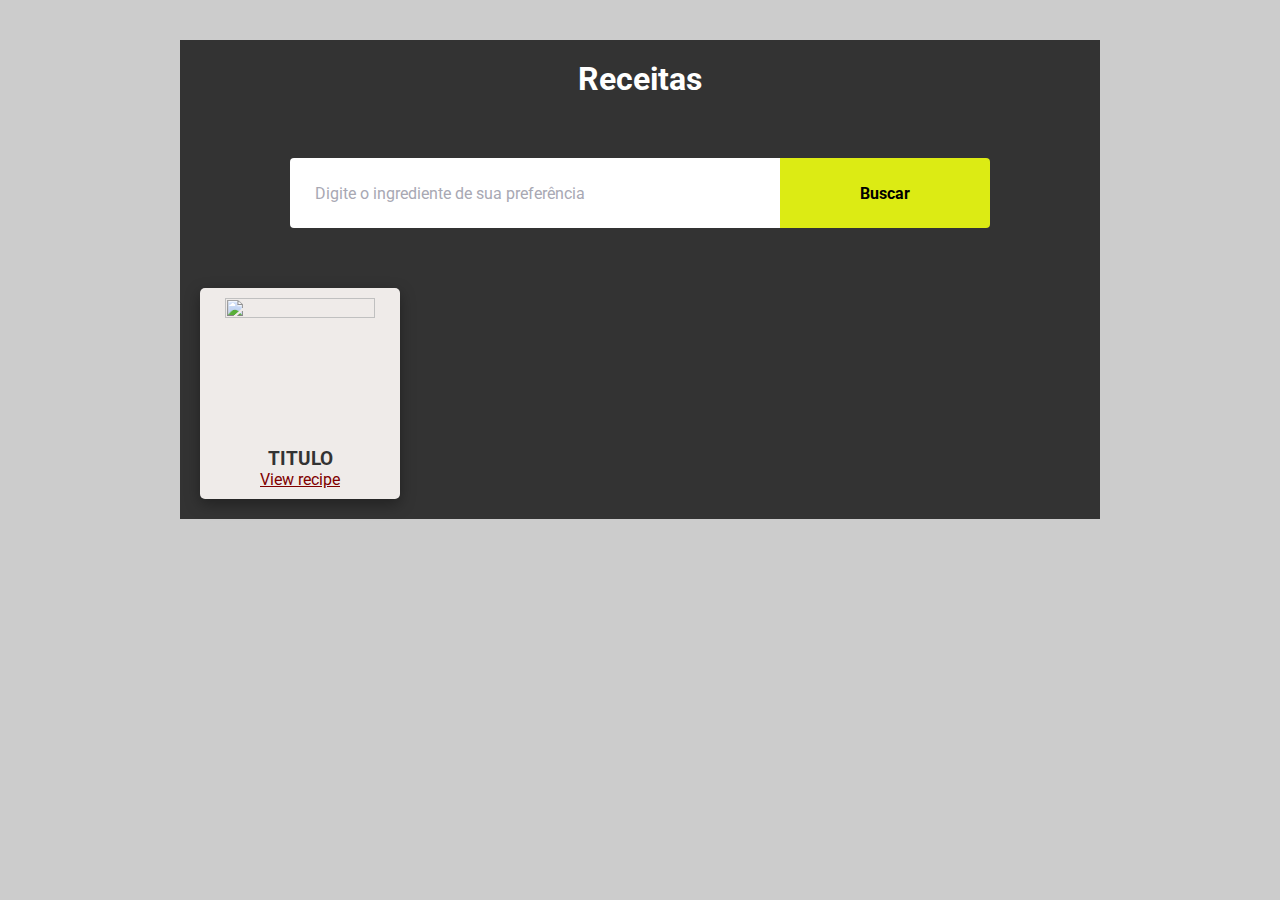
==== index.html @ 8f4b566f "Pedro Vieira" ====
<!DOCTYPE html>
<html lang="en">

<head>
    <link rel="preconnect" href="https://fonts.googleapis.com" />
    <link rel="preconnect" href="https://fonts.gstatic.com" crossorigin />
    <meta charset="UTF-8" />
    <meta name="viewport" content="width=device-width, initial-scale=1.0" />
    <link rel="shortcut icon" href="./assets/favicon.svg" type="image/svg" />
    <title>Recipe Finder</title>
    <link
        href="https://fonts.googleapis.com/css2?family=Roboto:ital,wght@0,100;0,300;0,400;0,500;0,700;0,900;1,100;1,300;1,400;1,500;1,700;1,900&display=swap"
        rel="stylesheet" />
    <script src="https://cdn.jsdelivr.net/npm/axios/dist/axios.min.js"></script>
    <script src="https://unpkg.com/@phosphor-icons/web"></script>
    <link rel="stylesheet" href="./css/global.css" />
    <link rel="stylesheet" href="./css/style.css" />
</head>

<body>
    <div id="root">
        <header>
            
        </header>

        <main class="content">
            <h1 class="title">Receitas</h1>

            <form class="form-body" id="search-form">
                <input id="search" type="text" placeholder="Digite o ingrediente de sua preferência" required />
                <button type="submit">Buscar </i>

                </button>
            </form>
            
            <ul class="repos-list">
            </ul>

            <div class="results">
                <div class="recipe-item">
                    <img width="150" height="150" src="https://via.placeholder.com/150" alt="" />
                    <h3>TITULO</h3>
                    <a href="#">View recipe</a>
                </div>
            </div>
        </main>
    </div>

    <script src="./js/script.js"></script>
</body>

</html>
---- css/global.css ----
* {
    margin: 0;
    padding: 0;
    outline: 0;
    box-sizing: border-box;
    list-style: none;
  }
  
  body {
    background-color: #ccc;
    -webkit-font-smoothing: antialiased;
  }
  
  body,
  input,
  button {
    font: 1rem "Roboto", sans-serif;
  }
  
  
  
  button,
  input {
    border: 0;
  }
  
  #root {
    max-width: 960px;
  
    margin: 0 auto;
  
    padding: 40px 20px;
  }
  
  button,
  a {
    cursor: pointer;
    transition: all 0.5s ease-in-out;
  }
---- css/style.css ----
/* .content {
    margin-top: 80px;
  }
  
  .title {
    font-size: 48px;
    color: #3a3a3a;
    width: 450px;
    line-height: 56px;
  }
  
  .form-body {
    margin-top: 40px;
    max-width: 700px;
    width: 100%;
  
    display: flex;
  }
  
  .form-body input,
  .form-body button {
    height: 70px;
  }
  
  .form-body input {
    flex: 1;
    padding: 0 24px;
  
    border-radius: 4px 0 0 4px;
    border: 1px solid transparent;
    transition: border ease-in 0.2s;
  }
  
  .form-body input::placeholder {
    color: #a8a8b3;
  }
  
  .form-body input:focus {
    border: 1px solid #c9c9d4;
  }
  
  .form-body button {
    width: 100%;
    max-width: 210px;
    border-radius: 0 4px 4px 0;
    background-color: #04d361;
    color: #ffff;
  
    font-weight: bold;
  }
  
  .form-body button:hover {
    filter: brightness(0.75);
  }
  
  .repos-list {
    display: flex;
    flex-direction: column;
    gap: 16px;
  
    margin-top: 120px;
  }
  
  .repos-list-item {
    width: 100%;
  
    padding: 16px;
  
    display: flex;
    align-items: center;
    justify-content: space-between;
  
    background-color: #ffffff;
  
    border-radius: 4px;
  }
  
  .repos-list-item:hover {
    filter: brightness(0.9);
  }
  
  .repos-list-item i {
    font-size: 24px;
  
    color: #c9c9d4;
  }
  
  .repo-wrapper {
    display: flex;
    align-items: center;
    justify-content: center;
    gap: 24px;
  }
  
  .repo-wrapper img {
    width: 80px;
    height: 80px;
  
    border-radius: 50%;
  }
  
  .repos-info {
    display: block;
    gap: 4px;
  }
  
  .repos-info strong {
    font-size: 24px;
    line-height: 28px;
  
    color: #3d3d4d;
  }
  
  .repos-info span {
    font-size: 18px;
    line-height: 20px;
  
    color: #a8a8b3;
  } */




  /* outro  */


  .content{
    display: flex;
    flex-direction: column;
    justify-content: center;
    align-items: center;

    background-color: #333333;
  }

  .title {
    color: #ffffff;
    font-size: 32px;
    margin: 20px;
  }

  .form-body {
    margin: 40px;
    max-width: 700px;
    width: 100%;
  
    display: flex;
  }
  
  .form-body input,
  .form-body button {
    height: 70px;
  }
  
  .form-body input {
    flex: 1;
    padding: 0 24px;
  
    border-radius: 4px 0 0 4px;
    border: 1px solid transparent;
    transition: border ease-in 0.2s;
  }
  
  .form-body input::placeholder {
    color: #a8a8b3;
  }
  
  .form-body input:focus {
    border: 1px solid #c9c9d4;
  }
  
  .form-body button {
    width: 100%;
    max-width: 210px;
    border-radius: 0 4px 4px 0;
    background-color: #dceb14;
    color: #000000;
  
    font-weight: bold;
  }
  
  .form-body button:hover {
    filter: brightness(0.75);
  }




  .results {
    display: flex;
    width: 100%;
    justify-content: left;
    flex-wrap: wrap;
    gap:20px;
    padding: 20px;
  }

  .recipe-item{
    padding: 10px;
    width: 200px;
    text-align: center;
    align-items: center;
    justify-content: center;
    color: #333333;
    background-color: #efebe9;
    border-radius: 5px;
    box-shadow: 0px 5px 15px 0px rgba(0,0,0,0.35);
  }
  .recipe-item img {
    max-width: 100%;
    height: auto;
  }
  .recipe-item a {
    color:maroon;
  }
  
  #recipe-details {
    display: none;
    flex-direction: column;
    position: absolute;
    border-radius: 10px;
    margin-top: 20px;
    width: 60vw;
    background-color: #333333;
  }
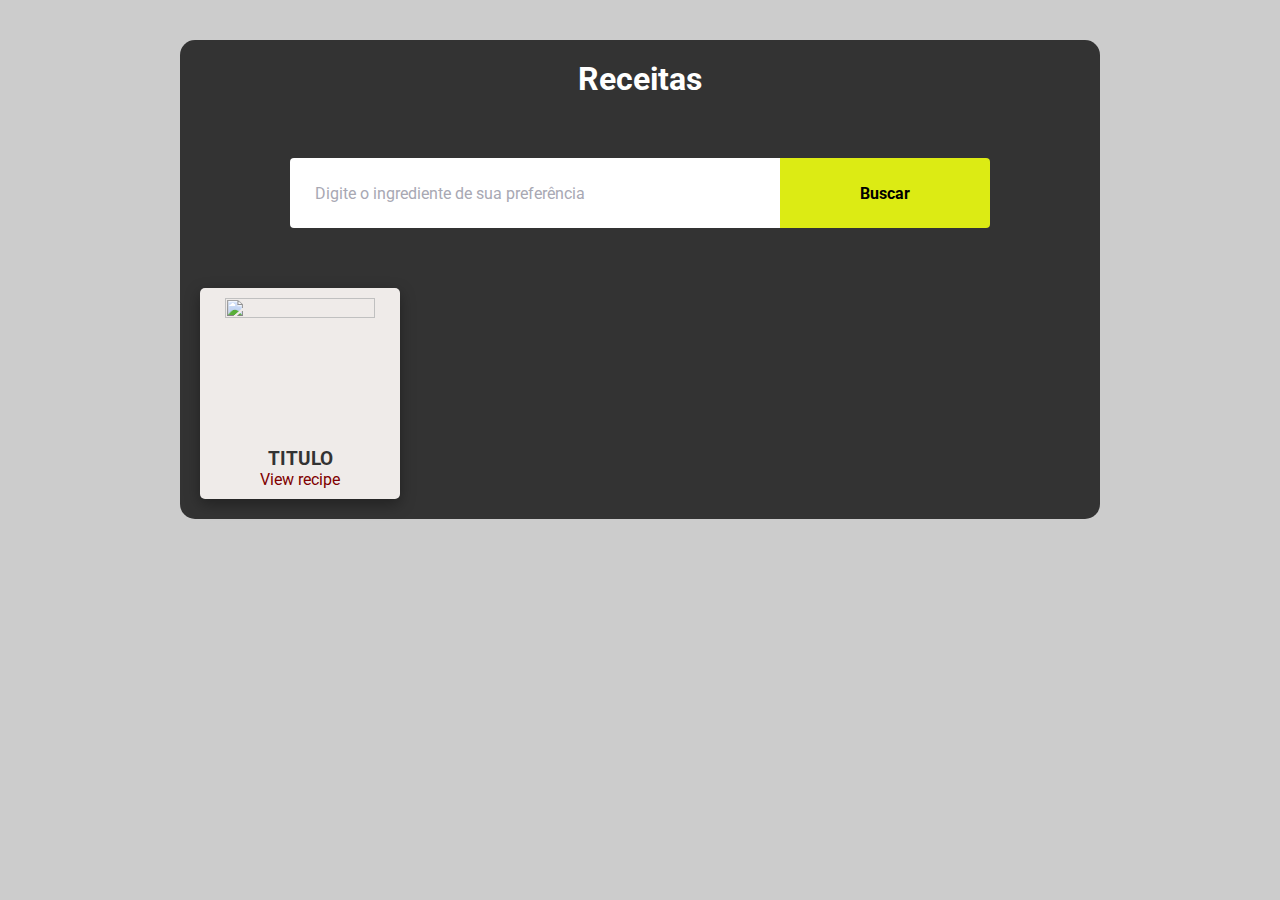
==== commit 5851b273: "atlz cor" ====
--- a/index.html
+++ b/index.html
@@ -25,8 +25,8 @@
 
         <main class="content">
             <h1 class="title">Receitas</h1>
+            <form class="form-body" id="search-form">
 
-            <form class="form-body" id="search-form">
                 <input id="search" type="text" placeholder="Digite o ingrediente de sua preferência" required />
                 <button type="submit">Buscar </i>
 
--- a/css/global.css
+++ b/css/global.css
@@ -5,6 +5,14 @@
     box-sizing: border-box;
     list-style: none;
   }
+
+  :root {
+    --verde-lima: #A8D080;
+    --laranja-suave: #FFA726;
+    --amarelo-palido: #FFF59D;
+    --branco-creme: #FFF3E0;
+    --cinza-carvao: #37474F;
+}
   
   body {
     background-color: #ccc;
--- a/css/style.css
+++ b/css/style.css
@@ -1,134 +1,10 @@
-/* .content {
-    margin-top: 80px;
-  }
-  
-  .title {
-    font-size: 48px;
-    color: #3a3a3a;
-    width: 450px;
-    line-height: 56px;
-  }
-  
-  .form-body {
-    margin-top: 40px;
-    max-width: 700px;
-    width: 100%;
-  
-    display: flex;
-  }
-  
-  .form-body input,
-  .form-body button {
-    height: 70px;
-  }
-  
-  .form-body input {
-    flex: 1;
-    padding: 0 24px;
-  
-    border-radius: 4px 0 0 4px;
-    border: 1px solid transparent;
-    transition: border ease-in 0.2s;
-  }
-  
-  .form-body input::placeholder {
-    color: #a8a8b3;
-  }
-  
-  .form-body input:focus {
-    border: 1px solid #c9c9d4;
-  }
-  
-  .form-body button {
-    width: 100%;
-    max-width: 210px;
-    border-radius: 0 4px 4px 0;
-    background-color: #04d361;
-    color: #ffff;
-  
-    font-weight: bold;
-  }
-  
-  .form-body button:hover {
-    filter: brightness(0.75);
-  }
-  
-  .repos-list {
-    display: flex;
-    flex-direction: column;
-    gap: 16px;
-  
-    margin-top: 120px;
-  }
-  
-  .repos-list-item {
-    width: 100%;
-  
-    padding: 16px;
-  
-    display: flex;
-    align-items: center;
-    justify-content: space-between;
-  
-    background-color: #ffffff;
-  
-    border-radius: 4px;
-  }
-  
-  .repos-list-item:hover {
-    filter: brightness(0.9);
-  }
-  
-  .repos-list-item i {
-    font-size: 24px;
-  
-    color: #c9c9d4;
-  }
-  
-  .repo-wrapper {
-    display: flex;
-    align-items: center;
-    justify-content: center;
-    gap: 24px;
-  }
-  
-  .repo-wrapper img {
-    width: 80px;
-    height: 80px;
-  
-    border-radius: 50%;
-  }
-  
-  .repos-info {
-    display: block;
-    gap: 4px;
-  }
-  
-  .repos-info strong {
-    font-size: 24px;
-    line-height: 28px;
-  
-    color: #3d3d4d;
-  }
-  
-  .repos-info span {
-    font-size: 18px;
-    line-height: 20px;
-  
-    color: #a8a8b3;
-  } */
-
-
-
-
-  /* outro  */
-
-
   .content{
     display: flex;
     flex-direction: column;
     justify-content: center;
     align-items: center;
+
+    border-radius: 15px;
 
     background-color: #333333;
   }
@@ -212,6 +88,7 @@
   }
   .recipe-item a {
     color:maroon;
+    text-decoration: none;
   }
   
   #recipe-details {
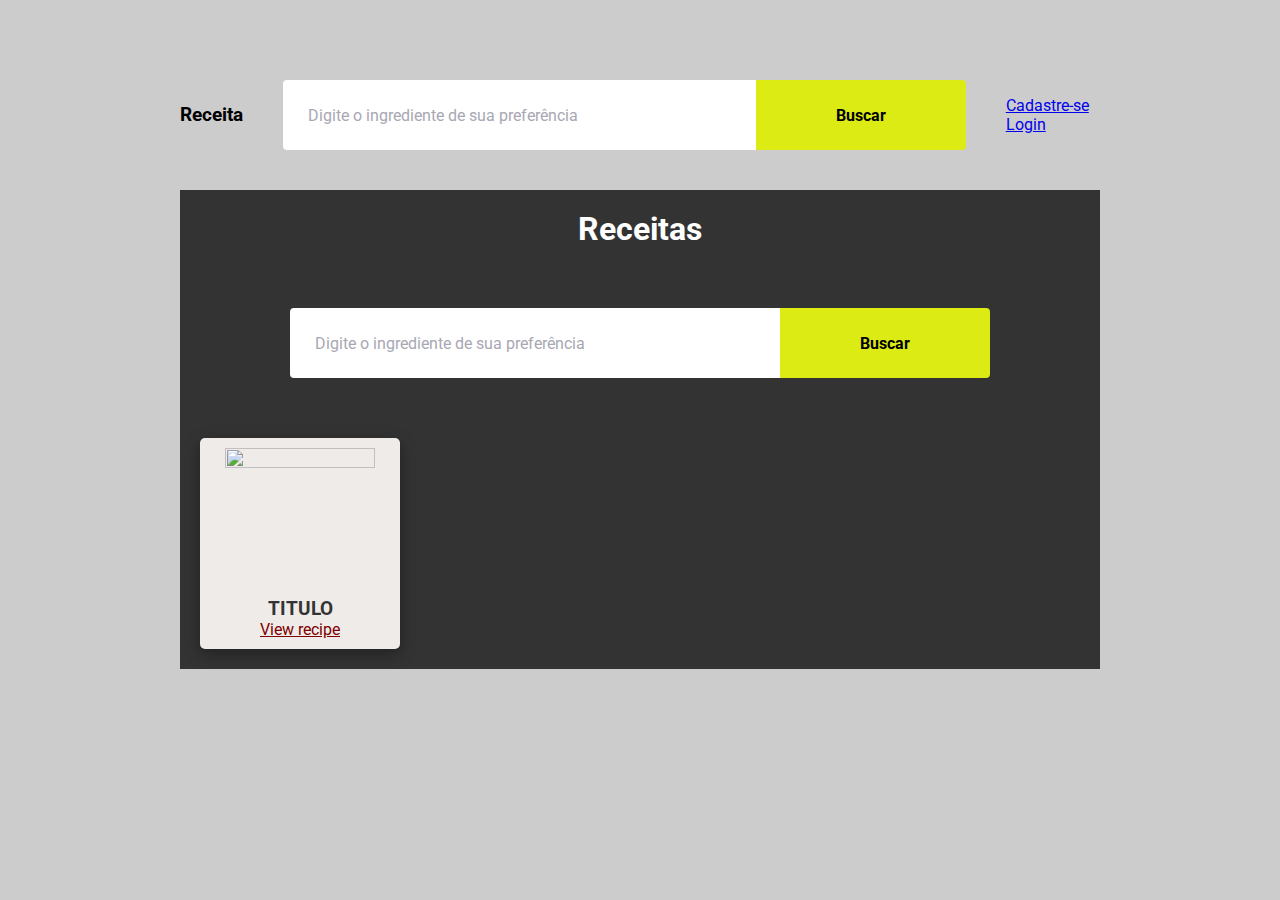
==== commit a1facebe: "davi" ====
--- a/index.html
+++ b/index.html
@@ -19,14 +19,28 @@
 
 <body>
     <div id="root">
-        <header>
+        <header class="menu">
             
+            <i class="ph ph-chef-hat"></i>
+            <h3>Receita</h3>
+                <form class="form-body" id="search-form">
+                    <input id="search" type="text" placeholder="Digite o ingrediente de sua preferência" required />
+                    <button type="submit">Buscar </i>
+                
+                    </button>
+                </form>
+                <nav>
+                <ul>
+                <a href="#">Cadastre-se</a>
+                <a href="#">Login</a>
+                </ul>
+                </nav>
         </header>
 
         <main class="content">
             <h1 class="title">Receitas</h1>
+
             <form class="form-body" id="search-form">
-
                 <input id="search" type="text" placeholder="Digite o ingrediente de sua preferência" required />
                 <button type="submit">Buscar </i>
 
--- a/css/style.css
+++ b/css/style.css
@@ -1,10 +1,134 @@
+/* .content {
+    margin-top: 80px;
+  }
+  
+  .title {
+    font-size: 48px;
+    color: #3a3a3a;
+    width: 450px;
+    line-height: 56px;
+  }
+  
+  .form-body {
+    margin-top: 40px;
+    max-width: 700px;
+    width: 100%;
+  
+    display: flex;
+  }
+  
+  .form-body input,
+  .form-body button {
+    height: 70px;
+  }
+  
+  .form-body input {
+    flex: 1;
+    padding: 0 24px;
+  
+    border-radius: 4px 0 0 4px;
+    border: 1px solid transparent;
+    transition: border ease-in 0.2s;
+  }
+  
+  .form-body input::placeholder {
+    color: #a8a8b3;
+  }
+  
+  .form-body input:focus {
+    border: 1px solid #c9c9d4;
+  }
+  
+  .form-body button {
+    width: 100%;
+    max-width: 210px;
+    border-radius: 0 4px 4px 0;
+    background-color: #04d361;
+    color: #ffff;
+  
+    font-weight: bold;
+  }
+  
+  .form-body button:hover {
+    filter: brightness(0.75);
+  }
+  
+  .repos-list {
+    display: flex;
+    flex-direction: column;
+    gap: 16px;
+  
+    margin-top: 120px;
+  }
+  
+  .repos-list-item {
+    width: 100%;
+  
+    padding: 16px;
+  
+    display: flex;
+    align-items: center;
+    justify-content: space-between;
+  
+    background-color: #ffffff;
+  
+    border-radius: 4px;
+  }
+  
+  .repos-list-item:hover {
+    filter: brightness(0.9);
+  }
+  
+  .repos-list-item i {
+    font-size: 24px;
+  
+    color: #c9c9d4;
+  }
+  
+  .repo-wrapper {
+    display: flex;
+    align-items: center;
+    justify-content: center;
+    gap: 24px;
+  }
+  
+  .repo-wrapper img {
+    width: 80px;
+    height: 80px;
+  
+    border-radius: 50%;
+  }
+  
+  .repos-info {
+    display: block;
+    gap: 4px;
+  }
+  
+  .repos-info strong {
+    font-size: 24px;
+    line-height: 28px;
+  
+    color: #3d3d4d;
+  }
+  
+  .repos-info span {
+    font-size: 18px;
+    line-height: 20px;
+  
+    color: #a8a8b3;
+  } */
+
+
+
+
+  /* outro  */
+
+
   .content{
     display: flex;
     flex-direction: column;
     justify-content: center;
     align-items: center;
-
-    border-radius: 15px;
 
     background-color: #333333;
   }
@@ -88,7 +212,6 @@
   }
   .recipe-item a {
     color:maroon;
-    text-decoration: none;
   }
   
   #recipe-details {
@@ -99,4 +222,11 @@
     margin-top: 20px;
     width: 60vw;
     background-color: #333333;
+  }
+  .menu{
+    display: flex;
+    align-items: center;
+    justify-content: center;
+    background-color:;
+    
   }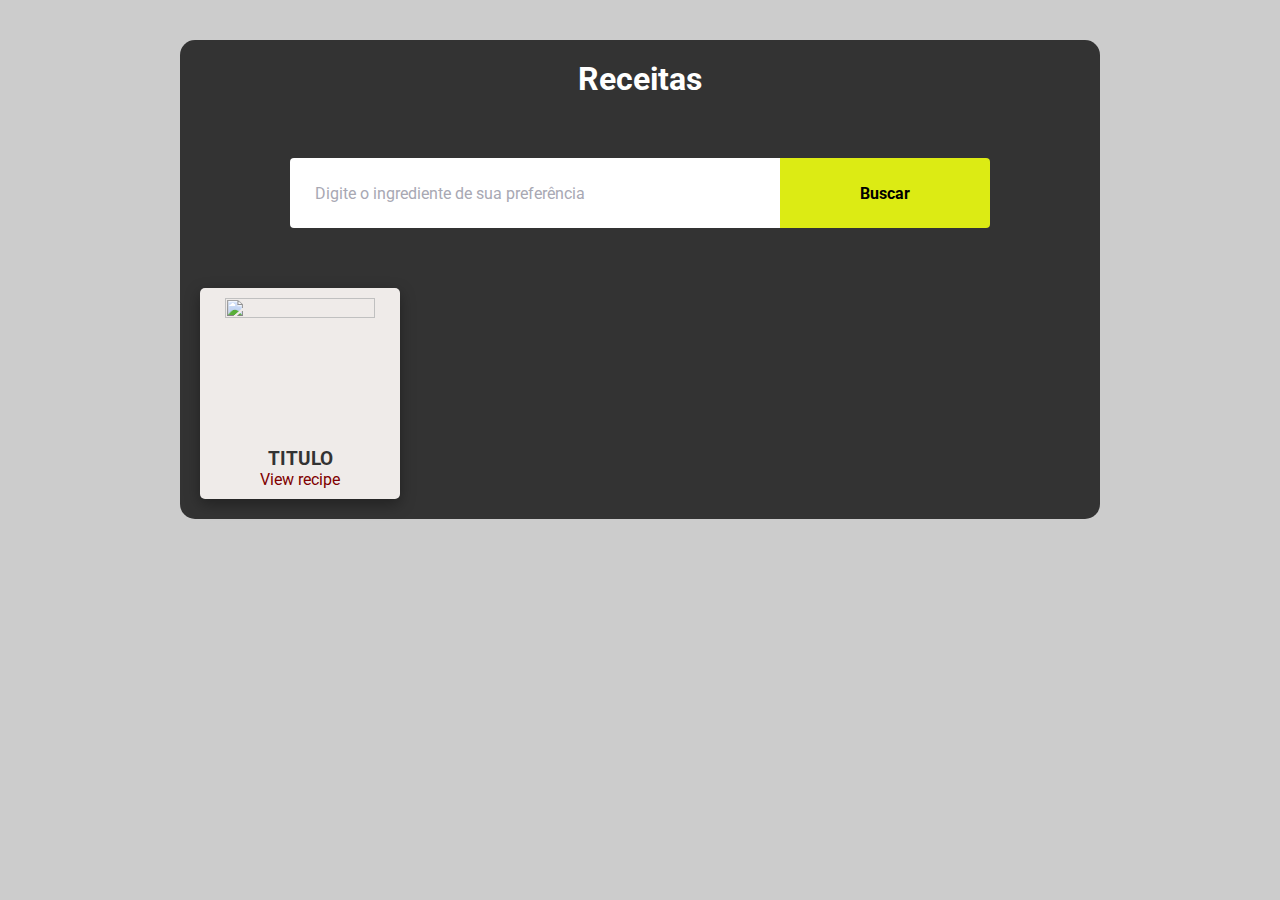
==== commit 2a91fea7: "Merge branch 'main' of https://github.com/PedroVieiraS/Recipe_Finder" ====
--- a/index.html
+++ b/index.html
@@ -19,28 +19,14 @@
 
 <body>
     <div id="root">
-        <header class="menu">
+        <header>
             
-            <i class="ph ph-chef-hat"></i>
-            <h3>Receita</h3>
-                <form class="form-body" id="search-form">
-                    <input id="search" type="text" placeholder="Digite o ingrediente de sua preferência" required />
-                    <button type="submit">Buscar </i>
-                
-                    </button>
-                </form>
-                <nav>
-                <ul>
-                <a href="#">Cadastre-se</a>
-                <a href="#">Login</a>
-                </ul>
-                </nav>
         </header>
 
         <main class="content">
             <h1 class="title">Receitas</h1>
+            <form class="form-body" id="search-form">
 
-            <form class="form-body" id="search-form">
                 <input id="search" type="text" placeholder="Digite o ingrediente de sua preferência" required />
                 <button type="submit">Buscar </i>
 
--- a/css/style.css
+++ b/css/style.css
@@ -1,134 +1,10 @@
-/* .content {
-    margin-top: 80px;
-  }
-  
-  .title {
-    font-size: 48px;
-    color: #3a3a3a;
-    width: 450px;
-    line-height: 56px;
-  }
-  
-  .form-body {
-    margin-top: 40px;
-    max-width: 700px;
-    width: 100%;
-  
-    display: flex;
-  }
-  
-  .form-body input,
-  .form-body button {
-    height: 70px;
-  }
-  
-  .form-body input {
-    flex: 1;
-    padding: 0 24px;
-  
-    border-radius: 4px 0 0 4px;
-    border: 1px solid transparent;
-    transition: border ease-in 0.2s;
-  }
-  
-  .form-body input::placeholder {
-    color: #a8a8b3;
-  }
-  
-  .form-body input:focus {
-    border: 1px solid #c9c9d4;
-  }
-  
-  .form-body button {
-    width: 100%;
-    max-width: 210px;
-    border-radius: 0 4px 4px 0;
-    background-color: #04d361;
-    color: #ffff;
-  
-    font-weight: bold;
-  }
-  
-  .form-body button:hover {
-    filter: brightness(0.75);
-  }
-  
-  .repos-list {
-    display: flex;
-    flex-direction: column;
-    gap: 16px;
-  
-    margin-top: 120px;
-  }
-  
-  .repos-list-item {
-    width: 100%;
-  
-    padding: 16px;
-  
-    display: flex;
-    align-items: center;
-    justify-content: space-between;
-  
-    background-color: #ffffff;
-  
-    border-radius: 4px;
-  }
-  
-  .repos-list-item:hover {
-    filter: brightness(0.9);
-  }
-  
-  .repos-list-item i {
-    font-size: 24px;
-  
-    color: #c9c9d4;
-  }
-  
-  .repo-wrapper {
-    display: flex;
-    align-items: center;
-    justify-content: center;
-    gap: 24px;
-  }
-  
-  .repo-wrapper img {
-    width: 80px;
-    height: 80px;
-  
-    border-radius: 50%;
-  }
-  
-  .repos-info {
-    display: block;
-    gap: 4px;
-  }
-  
-  .repos-info strong {
-    font-size: 24px;
-    line-height: 28px;
-  
-    color: #3d3d4d;
-  }
-  
-  .repos-info span {
-    font-size: 18px;
-    line-height: 20px;
-  
-    color: #a8a8b3;
-  } */
-
-
-
-
-  /* outro  */
-
-
   .content{
     display: flex;
     flex-direction: column;
     justify-content: center;
     align-items: center;
+
+    border-radius: 15px;
 
     background-color: #333333;
   }
@@ -212,6 +88,7 @@
   }
   .recipe-item a {
     color:maroon;
+    text-decoration: none;
   }
   
   #recipe-details {
@@ -222,11 +99,4 @@
     margin-top: 20px;
     width: 60vw;
     background-color: #333333;
-  }
-  .menu{
-    display: flex;
-    align-items: center;
-    justify-content: center;
-    background-color:;
-    
   }